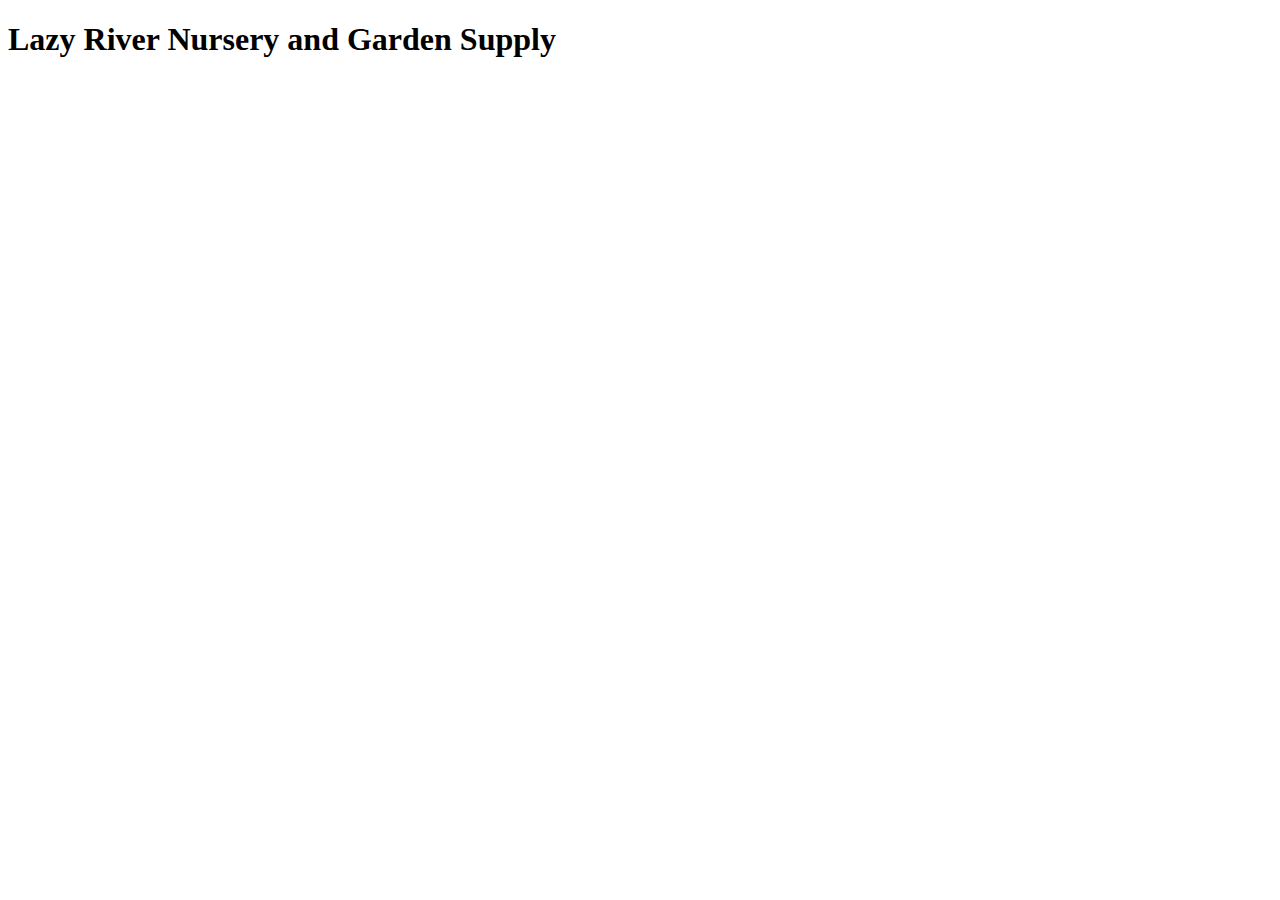
==== index.html @ 1555c7b5 "Testing first steps" ====
<!DOCTYPE html>
<html>
  <head>
	<meta charset="utf-8">
	<title>Lazy River Nursery Home</title>
  </head>

  <body>
	<p><h1>Lazy River Nursery and Garden Supply</h1></p>
	<img src="https://github.com/momentum-cohort-2020-01/html--small-business-MFvanRossum/blob/master/starter_files/images/store-interior.jpg?raw=true>
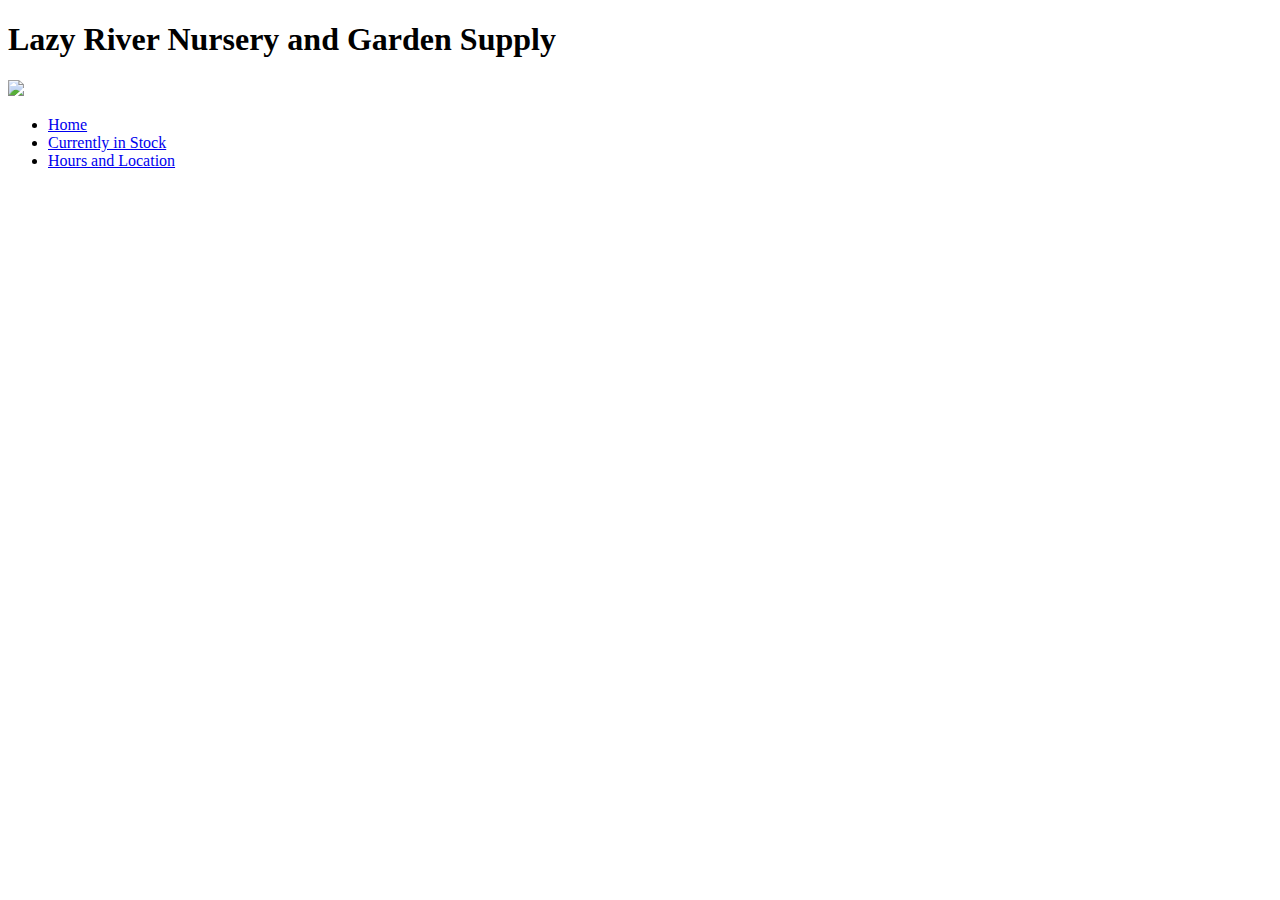
==== commit 704e1ee5: "Adds nav" ====
--- a/index.html
+++ b/index.html
@@ -7,5 +7,14 @@
 
   <body>
 	<p><h1>Lazy River Nursery and Garden Supply</h1></p>
-	<img src="https://github.com/momentum-cohort-2020-01/html--small-business-MFvanRossum/blob/master/starter_files/images/store-interior.jpg?raw=true>
+	<img src="https://github.com/momentum-cohort-2020-01/html--small-business-MFvanRossum/blob/master/starter_files/images/store-interior.jpg?raw=true">
+        <p> <nav style="display: inline">
+	    <ul>
+		<li><a href="file:///Users/m.vanrossum/Momentum/Assignments/html--small-business-MFvanRossum/index.html">Home</a></li>
+		<li><a href="file:///Users/m.vanrossum/Momentum/Assignments/html--small-business-MFvanRossum/in-stock.html">Currently in Stock</a></li>
+		<li><a href="file:///Users/m.vanrossum/Momentum/Assignments/html--small-business-MFvanRossum/info.html">Hours and Location</a></li>
+	    </ul>
+	    </nav>
 
+  </body>
+</html>
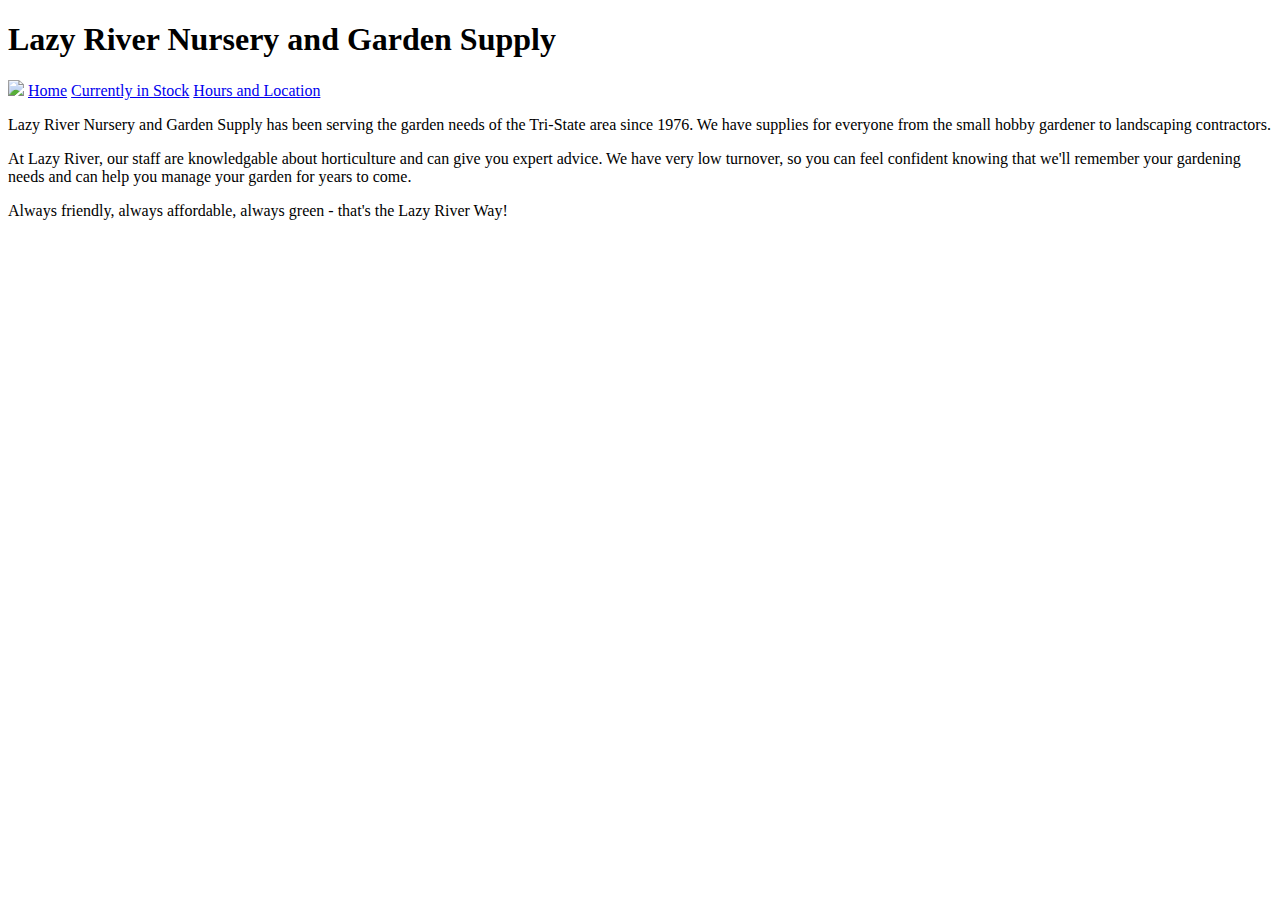
==== commit 80521f7e: "Final" ====
--- a/index.html
+++ b/index.html
@@ -7,14 +7,17 @@
 
   <body>
 	<p><h1>Lazy River Nursery and Garden Supply</h1></p>
-	<img src="https://github.com/momentum-cohort-2020-01/html--small-business-MFvanRossum/blob/master/starter_files/images/store-interior.jpg?raw=true">
-        <p> <nav style="display: inline">
-	    <ul>
-		<li><a href="file:///Users/m.vanrossum/Momentum/Assignments/html--small-business-MFvanRossum/index.html">Home</a></li>
-		<li><a href="file:///Users/m.vanrossum/Momentum/Assignments/html--small-business-MFvanRossum/in-stock.html">Currently in Stock</a></li>
-		<li><a href="file:///Users/m.vanrossum/Momentum/Assignments/html--small-business-MFvanRossum/info.html">Hours and Location</a></li>
-	    </ul>
-	    </nav>
+	<img src="starter_files/images/store-interior.jpg">
+         <nav">
+		<a href="index.html">Home</a>
+		<a href="in-stock.html">Currently in Stock</a>
+		<a href="info.html">Hours and Location</a>
+		</nav>
+	
+	<p>Lazy River Nursery and Garden Supply has been serving the garden needs of the Tri-State area since 1976. We have supplies for everyone from the small hobby gardener to landscaping contractors.</p>
+	<p>At Lazy River, our staff are knowledgable about horticulture and can give you expert advice. We have very low turnover, so you can feel confident knowing that we'll remember your gardening needs and can help you manage your garden for years to come.</p>
+	<p>Always friendly, always affordable, always green - that's the Lazy River Way!</p>	
+
 
   </body>
 </html>
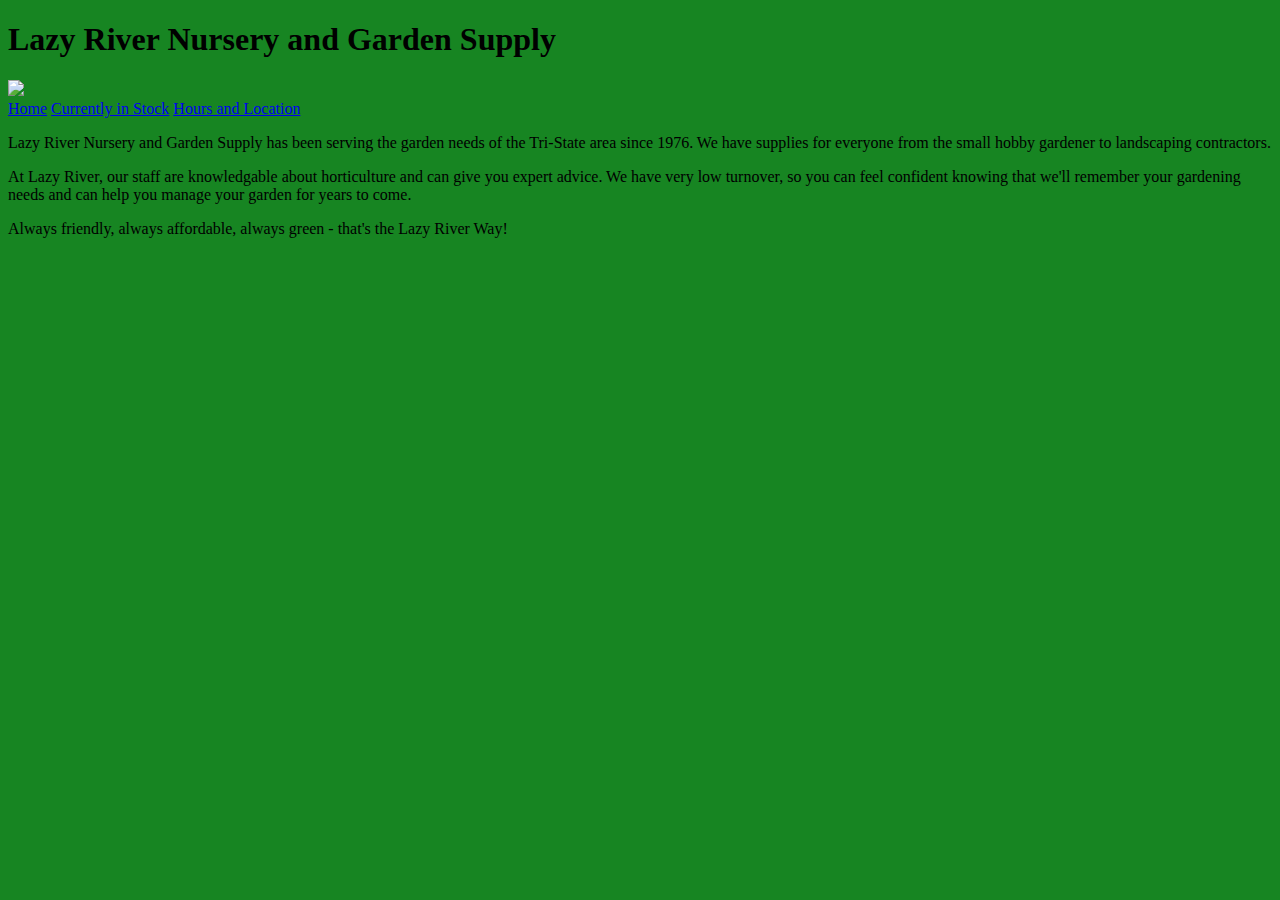
==== commit fa9870cf: "change background color" ====
--- a/index.html
+++ b/index.html
@@ -1,23 +1,29 @@
 <!DOCTYPE html>
 <html>
-  <head>
+
+<head>
 	<meta charset="utf-8">
 	<title>Lazy River Nursery Home</title>
-  </head>
+</head>
 
-  <body>
-	<p><h1>Lazy River Nursery and Garden Supply</h1></p>
+<body style="background-color: #178522;">
+	<p>
+		<h1>Lazy River Nursery and Garden Supply</h1>
+	</p>
 	<img src="starter_files/images/store-interior.jpg">
-         <nav">
+	<nav>
 		<a href="index.html">Home</a>
 		<a href="in-stock.html">Currently in Stock</a>
 		<a href="info.html">Hours and Location</a>
 		</nav>
-	
-	<p>Lazy River Nursery and Garden Supply has been serving the garden needs of the Tri-State area since 1976. We have supplies for everyone from the small hobby gardener to landscaping contractors.</p>
-	<p>At Lazy River, our staff are knowledgable about horticulture and can give you expert advice. We have very low turnover, so you can feel confident knowing that we'll remember your gardening needs and can help you manage your garden for years to come.</p>
-	<p>Always friendly, always affordable, always green - that's the Lazy River Way!</p>	
 
+		<p>Lazy River Nursery and Garden Supply has been serving the garden needs of the Tri-State area since 1976. We
+			have supplies for everyone from the small hobby gardener to landscaping contractors.</p>
+		<p>At Lazy River, our staff are knowledgable about horticulture and can give you expert advice. We have very low
+			turnover, so you can feel confident knowing that we'll remember your gardening needs and can help you manage
+			your garden for years to come.</p>
+		<p>Always friendly, always affordable, always green - that's the Lazy River Way!</p>
 
-  </body>
-</html>
+</body>
+
+</html>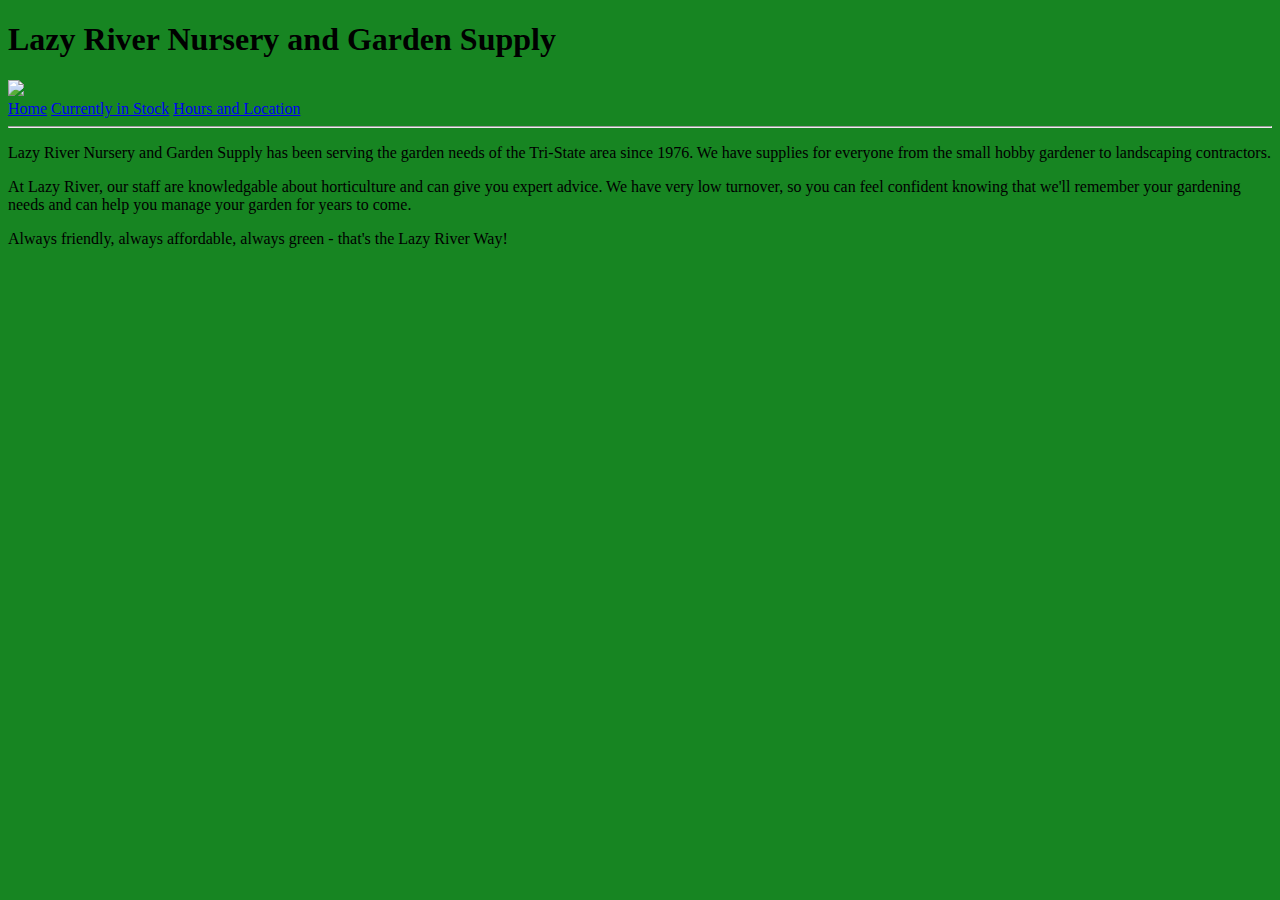
==== commit 2ef80a97: "FinalFormat" ====
--- a/index.html
+++ b/index.html
@@ -17,6 +17,8 @@
 		<a href="info.html">Hours and Location</a>
 		</nav>
 
+		<hr>
+
 		<p>Lazy River Nursery and Garden Supply has been serving the garden needs of the Tri-State area since 1976. We
 			have supplies for everyone from the small hobby gardener to landscaping contractors.</p>
 		<p>At Lazy River, our staff are knowledgable about horticulture and can give you expert advice. We have very low
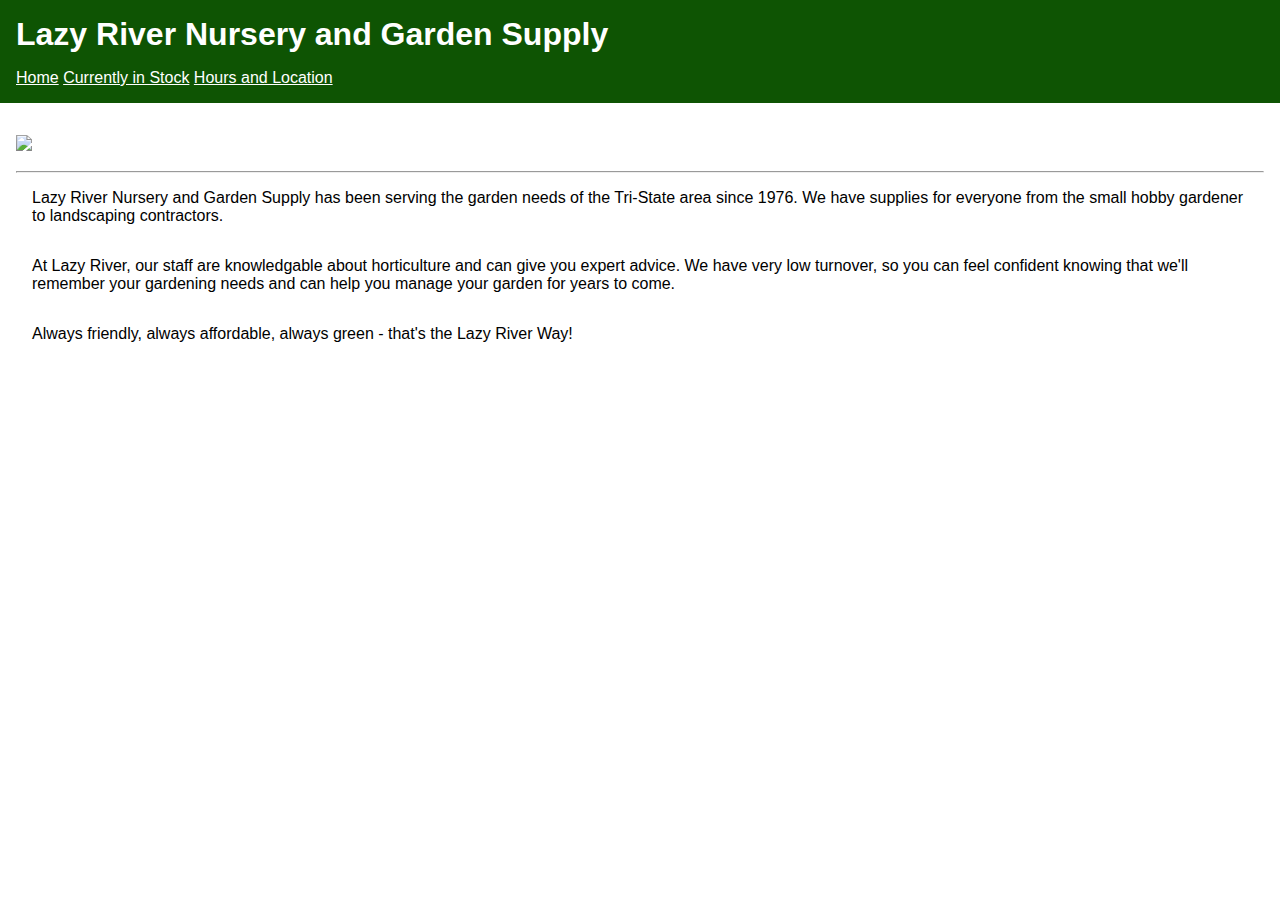
==== commit 986cf54f: "AddCSS" ====
--- a/index.html
+++ b/index.html
@@ -4,19 +4,22 @@
 <head>
 	<meta charset="utf-8">
 	<title>Lazy River Nursery Home</title>
+	<link rel="stylesheet" href="style.css">
 </head>
 
-<body style="background-color: #178522;">
-	<p>
+<body>
+	<header class="page-header">
 		<h1>Lazy River Nursery and Garden Supply</h1>
-	</p>
-	<img src="starter_files/images/store-interior.jpg">
 	<nav>
-		<a href="index.html">Home</a>
-		<a href="in-stock.html">Currently in Stock</a>
-		<a href="info.html">Hours and Location</a>
+		<a class ="nav-link" href="index.html">Home</a>
+		<a class ="nav-link" href="in-stock.html">Currently in Stock</a>
+		<a class ="nav-link" href="info.html">Hours and Location</a>
 		</nav>
+	</header>
 
+	<main class="main">
+		<img class="store-image" src="starter_files/images/store-interior.jpg">
+	
 		<hr>
 
 		<p>Lazy River Nursery and Garden Supply has been serving the garden needs of the Tri-State area since 1976. We
@@ -25,6 +28,7 @@
 			turnover, so you can feel confident knowing that we'll remember your gardening needs and can help you manage
 			your garden for years to come.</p>
 		<p>Always friendly, always affordable, always green - that's the Lazy River Way!</p>
+</main>
 
 </body>
 
--- a/style.css
+++ b/style.css
@@ -0,0 +1,39 @@
+/* Put this at the top of all CSS files */
+* {
+    box-sizing: border-box;
+    margin: 0;
+    padding: 0;
+}
+/* ------------------------------------- */
+
+body {
+    font-family: sans-serif;
+}
+
+h1 {
+    padding-bottom: 1rem;
+}
+
+.page-header {
+    background-color: #0e5403;
+    color: white;
+    padding: 1rem;
+    margin-bottom: 1rem;
+}
+
+.nav-link {
+    color: white;
+}
+
+.store-image {
+    width: 50%;
+    padding-bottom: 1rem;
+}
+
+.main {
+    padding: 1rem;
+}
+
+.main p {
+    padding: 1rem;
+}